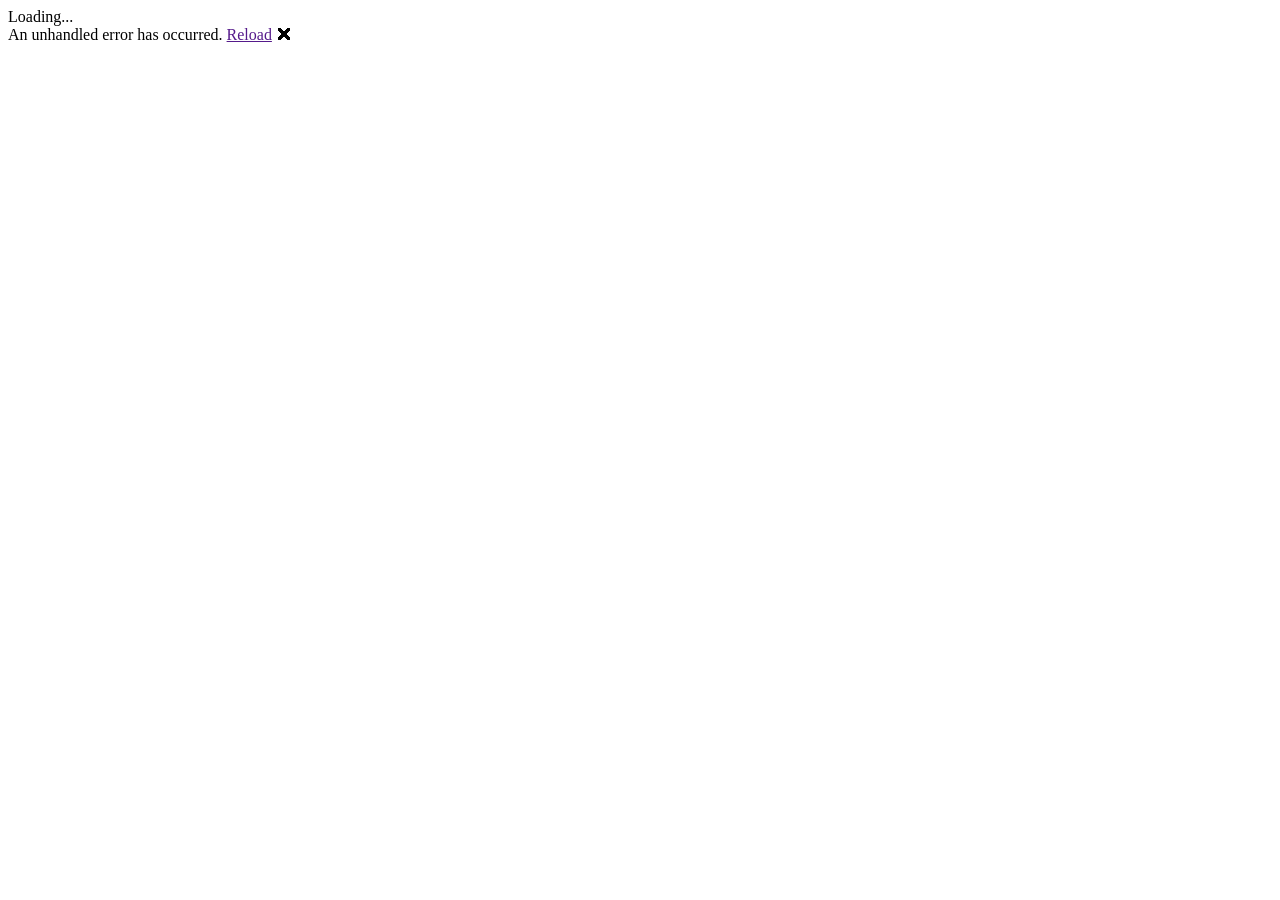
==== MemesPlaceWeb/wwwroot/index.html @ e5b7a55f "Init WASM, added likes count, like and unlike (no dislike). Order by date the memes." ====
<!DOCTYPE html>
<html lang="en">

<head>
    <meta charset="utf-8" />
    <meta name="viewport" content="width=device-width, initial-scale=1.0, maximum-scale=1.0, user-scalable=no" />
    <title>MemesPlaceWeb</title>
    <base href="/" />
    <link href="css/bootstrap/bootstrap.min.css" rel="stylesheet" />
    <link href="css/app.css" rel="stylesheet" />
    <link href="MemesPlaceWeb.styles.css" rel="stylesheet" />
</head>

<body>
    <div id="app">Loading...</div>

    <div id="blazor-error-ui">
        An unhandled error has occurred.
        <a href="" class="reload">Reload</a>
        <a class="dismiss">🗙</a>
    </div>
    <script src="_framework/blazor.webassembly.js"></script>
</body>

</html>
---- MemesPlaceWeb/wwwroot/css/app.css ----
﻿@import url('open-iconic/font/css/open-iconic-bootstrap.min.css');

html, body {
    font-family: 'Helvetica Neue', Helvetica, Arial, sans-serif;
}

h1:focus {
    outline: none;
}

a, .btn-link {
    color: #0071c1;
}

.btn-primary {
    color: #fff;
    background-color: #1b6ec2;
    border-color: #1861ac;
}

.content {
    padding-top: 1.1rem;
}

.valid.modified:not([type=checkbox]) {
    outline: 1px solid #26b050;
}

.invalid {
    outline: 1px solid red;
}

.validation-message {
    color: red;
}

#blazor-error-ui {
    background: lightyellow;
    bottom: 0;
    box-shadow: 0 -1px 2px rgba(0, 0, 0, 0.2);
    display: none;
    left: 0;
    padding: 0.6rem 1.25rem 0.7rem 1.25rem;
    position: fixed;
    width: 100%;
    z-index: 1000;
}

    #blazor-error-ui .dismiss {
        cursor: pointer;
        position: absolute;
        right: 0.75rem;
        top: 0.5rem;
    }

.blazor-error-boundary {
    background: url([data-uri]) no-repeat 1rem/1.8rem, #b32121;
    padding: 1rem 1rem 1rem 3.7rem;
    color: white;
}

    .blazor-error-boundary::after {
        content: "An error has occurred."
    }
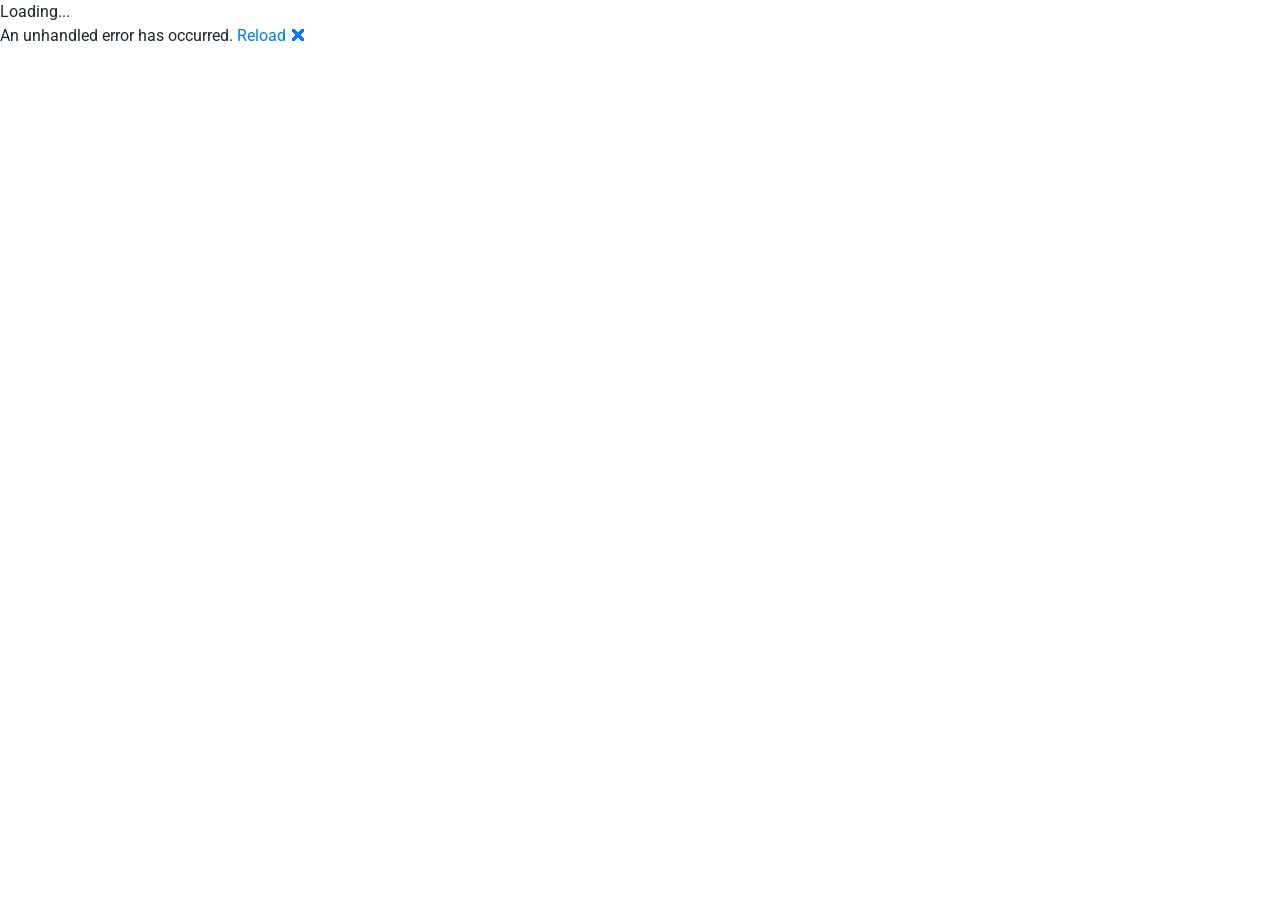
==== commit 3d7e5470: "Add like, imgur Upload, change to mudblazor and other things." ====
--- a/MemesPlaceWeb/wwwroot/index.html
+++ b/MemesPlaceWeb/wwwroot/index.html
@@ -9,6 +9,10 @@
     <link href="css/bootstrap/bootstrap.min.css" rel="stylesheet" />
     <link href="css/app.css" rel="stylesheet" />
     <link href="MemesPlaceWeb.styles.css" rel="stylesheet" />
+    <link rel="stylesheet" href="https://cdn.jsdelivr.net/npm/bootstrap@4.6.0/dist/css/bootstrap.min.css" integrity="sha384-B0vP5xmATw1+K9KRQjQERJvTumQW0nPEzvF6L/Z6nronJ3oUOFUFpCjEUQouq2+l" crossorigin="anonymous">
+    <link rel="stylesheet" href="https://use.fontawesome.com/releases/v5.12.0/css/all.css">
+    <link href="https://fonts.googleapis.com/css?family=Roboto:300,400,500,700&display=swap" rel="stylesheet" />
+    <link href="_content/MudBlazor/MudBlazor.min.css" rel="stylesheet" />
 </head>
 
 <body>
@@ -20,6 +24,7 @@
         <a class="dismiss">🗙</a>
     </div>
     <script src="_framework/blazor.webassembly.js"></script>
+    <script src="_content/MudBlazor/MudBlazor.min.js"></script>
 </body>
 
 </html>
